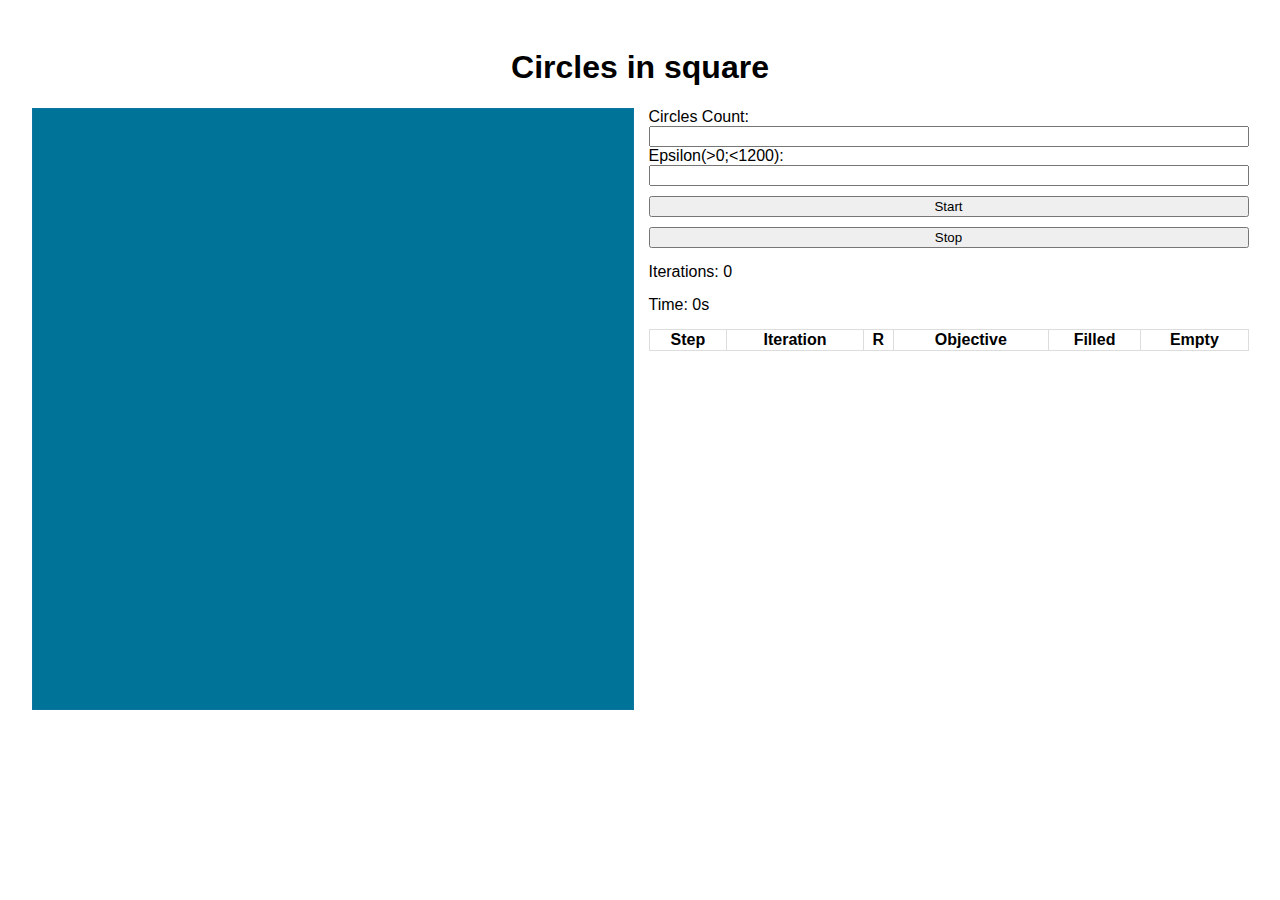
==== circles-in-square/index.html @ 94b2e75e "Add circles in square" ====
<!DOCTYPE html>
<html lang="en">

<head>
  <meta charset="UTF-8">
  <meta name="viewport" content="width=device-width, initial-scale=1.0">
  <meta http-equiv="X-UA-Compatible" content="ie=edge">
  <title>Circles in Square</title>
  <link rel="stylesheet" href="./app.css">
</head>

<body>
  <div class="root">
    <h1 class="title">Circles in square</h1>
    <div class="content-wrapper">
      <div class="settings">
        <label for="circlesCount">Circles Count:</label>
        <input type="number" id="circlesCount" min="0" step="1"/>
        <label for="epsilon">Epsilon(&gt;0;&lt;1200):</label>
        <input type="number" id="epsilon" min="0" step="0.00001"/>
        <button class="start-button button" id="startButton">
          Start
        </button>
        <button class="update-button button" id="updateButton">
          Update
        </button>
        <button class="stop-button button" id="stopButton">
          Stop
        </button>
        <div class="iterations-count-wrapper">
          Iterations:
          <span id="iterationsCount"></span>
        </div>
        <div class="iterations-count-wrapper">
          Time:
          <span id="time">0s</span>
        </div>
        <div class="history-wrapper">
          <table class="history">
            <thead>
              <tr>
                <th>Step</th>
                <th>Iteration</th>
                <th>R</th>
                <th>Objective</th>
                <th>Filled</th>
                <th>Empty</th>
              </tr>
            </thead>
            <tbody id="history"></tbody>
          </table>
        </div>
      </div>
      <canvas class="square" id="canvas" width="600" height="600"></canvas>
    </div>
  </div>

  <script src="./app.js"></script>
</body>

</html>
---- circles-in-square/app.css ----
body {
  padding: 20px;
  font-family: Arial;
}

.square {
  border: 1px solid #0e74a3;
}

.root {
  display: flex;
  justify-content: center;
  flex-direction: column;
  align-items: center;
}

.content-wrapper {
  display: flex;
}

.settings {
  order: 2;
  margin-left: 15px;
  display: flex;
  flex: 1 1 auto;
  min-width: 600px;
  flex-direction: column;
}

.button {
  margin-top: 10px;
}

.update-button {
  display: none;
}

.history-wrapper {
  max-height: 450px;
  overflow: auto;
}

.history {
  border-collapse: collapse;
  margin-top: 15px;
  width: 100%;
}

.iterations-count-wrapper {
  margin-top: 15px;
}

.history th,
.history td {
  border: 1px solid #ddd;
  text-align: center;
}
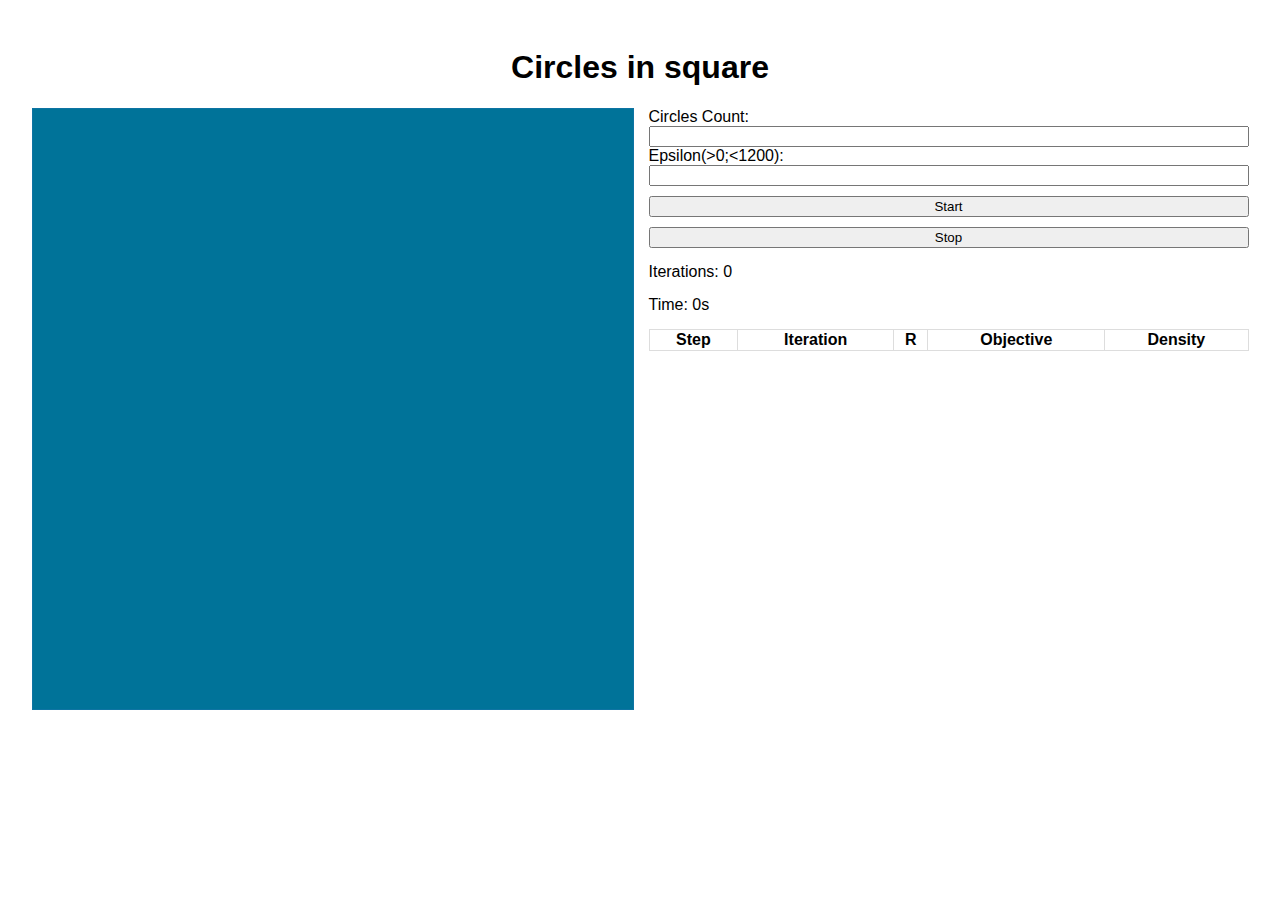
==== commit 228c61e3: "Add small improvement to cis" ====
--- a/circles-in-square/index.html
+++ b/circles-in-square/index.html
@@ -43,8 +43,7 @@
                 <th>Iteration</th>
                 <th>R</th>
                 <th>Objective</th>
-                <th>Filled</th>
-                <th>Empty</th>
+                <th>Density</th>
               </tr>
             </thead>
             <tbody id="history"></tbody>
